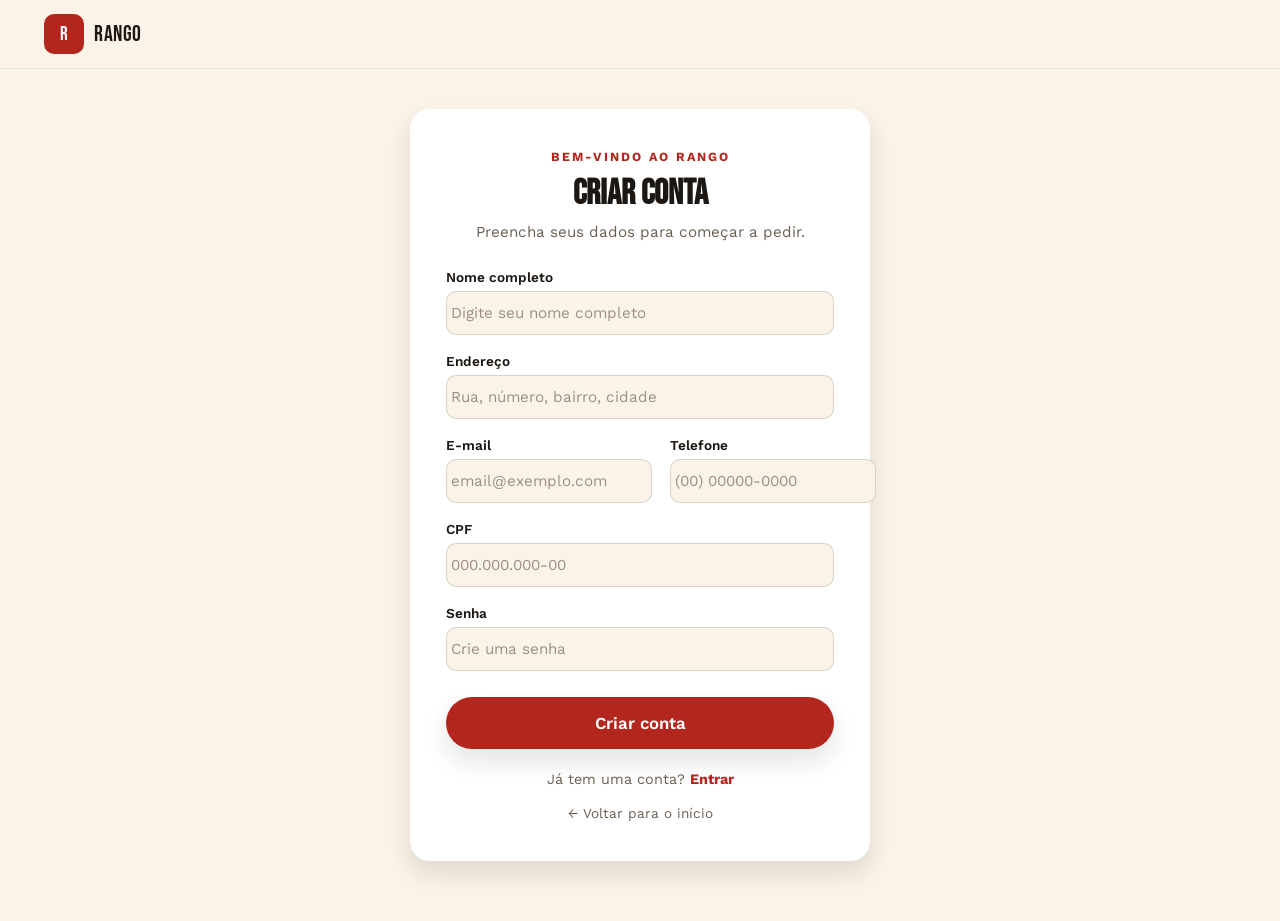
==== Login/cadastro.html @ 64fe9ec1 "../ é um comando ruim" ====
<!DOCTYPE html>
<html lang="pt-BR">
<head>
<meta charset="UTF-8">
<meta name="viewport" content="width=device-width, initial-scale=1.0">
<title>Criar conta | Rango</title>
<link rel="preconnect" href="https://fonts.googleapis.com">
<link href="https://fonts.googleapis.com/css2?family=Bebas+Neue&family=Work+Sans:wght@400;500;600;700&display=swap" rel="stylesheet">
<link rel="stylesheet" href="../style.css">
<link rel="stylesheet" href="Login-style.css">
</head>
<body class="login-body">

  <!-- ===================== HEADER SIMPLES ===================== -->
  <header class="header">
    <div class="header__inner">
      <a href="../index.html" class="logo" id="btn-logo">
        <span class="logo__mark">R</span>
        <span class="logo__text">Rango</span>
      </a>
    </div>
  </header>

  <!-- ===================== CADASTRO ===================== -->
  <main class="login-main">
    <section class="login-card">
      <p class="login-card__eyebrow">Bem-vindo ao Rango</p>
      <h1 class="login-card__title">Criar conta</h1>
      <p class="login-card__subtitle">Preencha seus dados para começar a pedir.</p>

      <!--
        Formulário sem lógica: sem action real e sem <script>.
        O colega responsável pelo JS pode usar os ids dos campos abaixo
        (ex: document.getElementById('input-email')) para validar e enviar.
      -->
      <form class="login-form" id="form-cadastro" action="#" method="get">

        <div class="login-form__group">
          <label for="input-nome">Nome completo</label>
          <input
            type="text"
            id="input-nome"
            name="nome"
            placeholder="Digite seu nome completo"
            autocomplete="name"
          >
        </div>

        <div class="login-form__group">
          <label for="input-endereco">Endereço</label>
          <input
            type="text"
            id="input-endereco"
            name="endereco"
            placeholder="Rua, número, bairro, cidade"
            autocomplete="street-address"
          >
        </div>

        <div class="login-form__row">
          <div class="login-form__group">
            <label for="input-email">E-mail</label>
            <input
              type="email"
              id="input-email"
              name="email"
              placeholder="email@exemplo.com"
              autocomplete="email"
            >
          </div>

          <div class="login-form__group">
            <label for="input-telefone">Telefone</label>
            <input
              type="tel"
              id="input-telefone"
              name="telefone"
              placeholder="(00) 00000-0000"
              autocomplete="tel"
            >
          </div>
        </div>

        <div class="login-form__group">
          <label for="input-cpf">CPF</label>
          <input
            type="text"
            id="input-cpf"
            name="cpf"
            placeholder="000.000.000-00"
            inputmode="numeric"
            maxlength="14"
            autocomplete="off"
          >
        </div>

        <div class="login-form__group">
          <label for="input-senha">Senha</label>
          <input
            type="password"
            id="input-senha"
            name="senha"
            placeholder="Crie uma senha"
            autocomplete="new-password"
          >
        </div>

        <button type="submit" class="btn btn--primary btn--lg login-form__submit" id="btn-cadastro-submit">
          Criar conta
        </button>

      </form>

      <p class="login-card__footer">
        Já tem uma conta?
        <a href="Login.html" id="link-login">Entrar</a>
      </p>

      <a href="../index.html" class="login-card__voltar" id="link-voltar">← Voltar para o início</a>
    </section>
  </main>

  <!--
    OBS PARA O GRUPO:
    Nenhum <script> foi incluído de propósito. O colega do JS ainda precisa:
    - Validar os campos (nome, endereço, email, telefone, cpf, senha)
    - Tratar o envio do #form-cadastro (hoje o botão #btn-cadastro-submit não faz nada real)
  -->
</body>
</html>
---- style.css ----
/* =========================================================
   FRANGO REAL — TELA INICIAL
   Tokens de marca
   ========================================================= */
:root{
  --vermelho: #B3261E;
  --vermelho-escuro: #7E1B15;
  --mostarda: #E8A33D;
  --carvao: #1C1712;
  --creme: #FBF3E7;
  --creme-escuro: #F1E4D0;
  --verde: #4A5D3A;
  --branco: #FFFFFF;

  --display: 'Bebas Neue', 'Arial Narrow', sans-serif;
  --corpo: 'Work Sans', 'Segoe UI', sans-serif;

  --radius: 14px;
  --sombra: 0 12px 24px rgba(28,23,18,0.12);
}

*{ box-sizing: border-box; }

html{ scroll-behavior: smooth; }

body{
  margin: 0;
  font-family: var(--corpo);
  background: var(--creme);
  color: var(--carvao);
  -webkit-font-smoothing: antialiased;
}

a{ text-decoration: none; color: inherit; }

button{ font-family: inherit; cursor: pointer; border: none; }

:focus-visible{
  outline: 3px solid var(--mostarda);
  outline-offset: 2px;
}

/* =========================================================
   BOTÕES (todos sem comportamento — só estilo)
   ========================================================= */
.btn{
  display: inline-flex;
  align-items: center;
  gap: 8px;
  padding: 12px 22px;
  border-radius: 999px;
  font-weight: 600;
  font-size: 0.95rem;
  transition: transform .15s ease, box-shadow .15s ease, background .15s ease;
  white-space: nowrap;
}
.btn:hover{ transform: translateY(-2px); }

.btn--primary{ background: var(--vermelho); color: var(--branco); box-shadow: var(--sombra); }
.btn--primary:hover{ background: var(--vermelho-escuro); }

.btn--outline{ background: transparent; color: var(--carvao); border: 2px solid var(--carvao); }
.btn--outline:hover{ background: var(--carvao); color: var(--creme); }

.btn--ghost{ background: transparent; color: var(--carvao); padding: 10px 16px; }
.btn--ghost:hover{ background: var(--creme-escuro); }

.btn--cart{
  background: var(--carvao);
  color: var(--creme);
  padding: 10px 18px;
  position: relative;
}
.btn--cart:hover{ background: #322A22; }

.btn--lg{ padding: 16px 30px; font-size: 1.05rem; }
.btn--sm{ padding: 8px 16px; font-size: 0.85rem; }

.btn__badge{
  background: var(--mostarda);
  color: var(--carvao);
  font-size: 0.75rem;
  font-weight: 700;
  min-width: 20px;
  height: 20px;
  border-radius: 50%;
  display: inline-flex;
  align-items: center;
  justify-content: center;
  padding: 0 4px;
}

/* =========================================================
   HEADER
   ========================================================= */
.header{
  position: sticky;
  top: 0;
  z-index: 50;
  background: var(--creme);
  border-bottom: 1px solid rgba(28,23,18,0.08);
}

.header__inner{
  max-width: 1240px;
  margin: 0 auto;
  padding: 14px 24px;
  display: flex;
  align-items: center;
  gap: 32px;
}

.logo{ display: flex; align-items: center; gap: 10px; }

.logo__mark{
  background: var(--vermelho);
  color: var(--branco);
  font-family: var(--display);
  font-size: 1.2rem;
  letter-spacing: 1px;
  width: 40px;
  height: 40px;
  border-radius: 10px;
  display: flex;
  align-items: center;
  justify-content: center;
}

.logo__text{
  font-family: var(--display);
  font-size: 1.4rem;
  letter-spacing: 0.5px;
  color: var(--carvao);
}
.logo__text strong{ color: var(--vermelho); font-weight: normal; }
.logo__text--light{ color: var(--creme); font-size: 1.6rem; }
.logo__text--light strong{ color: var(--mostarda); }

.nav{
  display: flex;
  align-items: center;
  gap: 28px;
  margin: 0 auto;
}

.nav__link{
  font-weight: 600;
  font-size: 0.95rem;
  color: var(--carvao);
  position: relative;
  padding: 6px 2px;
}
.nav__link::after{
  content: '';
  position: absolute;
  left: 0; bottom: 0;
  width: 0%;
  height: 2px;
  background: var(--vermelho);
  transition: width .2s ease;
}
.nav__link:hover::after{ width: 100%; }

.header__actions{ display: flex; align-items: center; gap: 10px; }

.hamburger{
  display: none;
  flex-direction: column;
  gap: 5px;
  background: transparent;
  padding: 6px;
}
.hamburger span{
  width: 24px;
  height: 2px;
  background: var(--carvao);
  border-radius: 2px;
}

/* =========================================================
   HERO
   ========================================================= */
.hero{
  max-width: 760px;
  margin: 0 auto;
  padding: 72px 24px 48px;
  text-align: center;
}

.hero__eyebrow,
.hero__title,
.hero__subtitle{ text-align: center; }

.hero__search{ margin-left: auto; margin-right: auto; }

.hero__eyebrow{
  text-transform: uppercase;
  letter-spacing: 2px;
  font-size: 0.8rem;
  font-weight: 700;
  color: var(--vermelho);
  margin: 0 0 12px;
}

.hero__title{
  font-family: var(--display);
  font-size: clamp(3.2rem, 6vw, 5.5rem);
  line-height: 0.95;
  margin: 0 0 20px;
  color: var(--carvao);
}

.hero__subtitle{
  font-size: 1.1rem;
  line-height: 1.6;
  color: #4A4038;
  max-width: 440px;
  margin: 0 0 32px;
}

.hero__cta{ display: flex; gap: 14px; flex-wrap: wrap; justify-content: center; }

/* =========================================================
   CATEGORIAS (chips)
   ========================================================= */
.categorias{
  max-width: 1240px;
  margin: 0 auto;
  padding: 8px 24px 40px;
  display: flex;
  gap: 12px;
  flex-wrap: wrap;
}

.chip{
  background: var(--branco);
  border: 1px solid rgba(28,23,18,0.1);
  padding: 10px 18px;
  border-radius: 999px;
  font-weight: 600;
  font-size: 0.9rem;
  transition: background .15s ease, border-color .15s ease;
}
.chip:hover{ background: var(--creme-escuro); border-color: var(--vermelho); }

/* =========================================================
   DESTAQUES / CARDS
   ========================================================= */
.destaques{
  max-width: 1240px;
  margin: 0 auto;
  padding: 20px 24px 60px;
}

.section-eyebrow{
  text-transform: uppercase;
  letter-spacing: 2px;
  font-size: 0.8rem;
  font-weight: 700;
  color: var(--vermelho);
  margin: 0 0 6px;
}

.section-title{
  font-family: var(--display);
  font-size: 2.4rem;
  margin: 0 0 28px;
}

.cards{
  display: grid;
  grid-template-columns: repeat(4, 1fr);
  gap: 20px;
}

.card{
  background: var(--branco);
  border-radius: var(--radius);
  padding: 18px;
  position: relative;
  box-shadow: 0 6px 16px rgba(28,23,18,0.06);
  display: flex;
  flex-direction: column;
}

.card__tag{
  position: absolute;
  top: 14px;
  left: 14px;
  background: var(--carvao);
  color: var(--creme);
  font-size: 0.7rem;
  font-weight: 700;
  text-transform: uppercase;
  letter-spacing: 0.5px;
  padding: 5px 10px;
  border-radius: 6px;
  transform: rotate(-4deg);
  z-index: 2;
}
.card__tag--promo{ background: var(--vermelho); }

.card__image{
  height: 150px;
  border-radius: 10px;
  margin-bottom: 14px;
  background-size: cover;
  background-position: center;
}
.card__image--balde{ background: radial-gradient(circle at 30% 30%, var(--mostarda), var(--vermelho) 70%); }
.card__image--combo{ background: radial-gradient(circle at 60% 40%, #F5C877, var(--vermelho-escuro) 75%); }
.card__image--sanduiche{ background: radial-gradient(circle at 40% 50%, #F0B25E, var(--carvao) 85%); }
.card__image--acompanhamento{ background: radial-gradient(circle at 50% 40%, #FFE3A8, var(--verde) 85%); }

.card__title{
  font-family: var(--display);
  font-size: 1.25rem;
  letter-spacing: 0.3px;
  margin: 0 0 6px;
}

.card__desc{
  font-size: 0.88rem;
  color: #5A4F45;
  line-height: 1.5;
  margin: 0 0 16px;
  flex-grow: 1;
}

.card__footer{
  display: flex;
  align-items: center;
  justify-content: space-between;
}

.price{
  font-family: var(--display);
  font-size: 1.5rem;
  color: var(--vermelho);
}
.price small{ font-size: 0.9rem; }

/* =========================================================
   FAIXA DE CONFIANÇA
   ========================================================= */
.faixa{
  background: var(--carvao);
  color: var(--creme);
  display: grid;
  grid-template-columns: repeat(4, 1fr);
  text-align: center;
  padding: 40px 24px;
}

.faixa__item{ display: flex; flex-direction: column; gap: 4px; }

.faixa__num{
  font-family: var(--display);
  font-size: 2.2rem;
  color: var(--mostarda);
}

.faixa__label{
  font-size: 0.85rem;
  opacity: 0.85;
}

/* =========================================================
   FOOTER
   ========================================================= */
.footer{ background: var(--vermelho-escuro); color: var(--creme); }

.footer__inner{
  max-width: 1240px;
  margin: 0 auto;
  padding: 56px 24px 32px;
  display: grid;
  grid-template-columns: 1.4fr 1fr 1fr 1fr;
  gap: 32px;
}

.footer__brand p{ opacity: 0.8; margin-top: 8px; font-size: 0.9rem; }

.footer__col h4{
  text-transform: uppercase;
  font-size: 0.8rem;
  letter-spacing: 1px;
  opacity: 0.75;
  margin: 0 0 14px;
}

.footer__col a{
  display: block;
  font-size: 0.92rem;
  padding: 5px 0;
  opacity: 0.9;
}
.footer__col a:hover{ opacity: 1; text-decoration: underline; }

.footer__copy{
  text-align: center;
  font-size: 0.8rem;
  opacity: 0.6;
  padding: 18px 24px 28px;
  margin: 0;
  border-top: 1px solid rgba(251,243,231,0.15);
}

/* =========================================================
   RESPONSIVO
   ========================================================= */
@media (max-width: 900px){
  .nav, .header__actions{ display: none; }
  .hamburger{ display: flex; }

  .hero{ grid-template-columns: 1fr; text-align: center; }
  .hero__subtitle{ margin-left: auto; margin-right: auto; }
  .hero__cta{ justify-content: center; }

  .cards{ grid-template-columns: repeat(2, 1fr); }
  .faixa{ grid-template-columns: repeat(2, 1fr); gap: 24px; }
  .footer__inner{ grid-template-columns: 1fr 1fr; }
}

@media (max-width: 520px){
  .cards{ grid-template-columns: 1fr; }
  .footer__inner{ grid-template-columns: 1fr; }
}

@media (prefers-reduced-motion: reduce){
  *{ transition: none !important; scroll-behavior: auto !important; }
}

/* =========================================================
   ATUALIZAÇÃO — VERSÃO MARKETPLACE (sem produtos fixos)
   ========================================================= */

.btn--text{
  background: transparent;
  color: var(--vermelho);
  padding: 12px 6px;
  font-weight: 700;
}
.btn--text:hover{ text-decoration: underline; transform: none; }

/* Busca de endereço no hero */
.hero__search{
  display: flex;
  align-items: center;
  gap: 10px;
  background: var(--branco);
  border: 1px solid rgba(28,23,18,0.12);
  border-radius: 999px;
  padding: 6px 6px 6px 18px;
  max-width: 480px;
  margin-bottom: 24px;
  box-shadow: var(--sombra);
}
.hero__search-icon{ font-size: 1rem; }
.hero__search-input{
  flex: 1;
  border: none;
  outline: none;
  font-family: var(--corpo);
  font-size: 0.92rem;
  padding: 10px 0;
  background: transparent;
  color: var(--carvao);
}
.hero__search-input::placeholder{ color: #9C8F80; }
.hero__search-input:disabled{ cursor: not-allowed; }
.hero__search .btn:disabled{ opacity: 0.6; cursor: not-allowed; }
.hero__search .btn:disabled:hover{ transform: none; background: var(--vermelho); }

/* Categorias com legenda */
.categorias__label{
  font-size: 0.85rem;
  font-weight: 600;
  color: #6B5F52;
  margin: 0 0 12px;
}
.categorias__lista{ display: flex; gap: 12px; flex-wrap: wrap; }

/* Seção de lojas */
.lojas{
  max-width: 1240px;
  margin: 0 auto;
  padding: 20px 24px 60px;
}
.lojas__hint{
  font-size: 0.95rem;
  color: #6B5F52;
  margin: -10px 0 28px;
  max-width: 520px;
}

.lojas__grid{
  display: grid;
  grid-template-columns: repeat(4, 1fr);
  gap: 20px;
}

/* Card de loja — estado esqueleto (nenhuma loja cadastrada ainda) */
.loja-card{
  background: var(--branco);
  border-radius: var(--radius);
  padding: 16px;
  box-shadow: 0 6px 16px rgba(28,23,18,0.06);
}

.skeleton{
  background: linear-gradient(90deg, var(--creme-escuro) 25%, #E9DCC6 37%, var(--creme-escuro) 63%);
  background-size: 400% 100%;
  animation: shimmer 2.2s ease infinite;
  border-radius: 8px;
}
.skeleton--imagem{ height: 130px; margin-bottom: 14px; }
.skeleton--linha{ height: 14px; margin-bottom: 8px; }
.skeleton--titulo{ width: 70%; height: 18px; }
.skeleton--curta{ width: 45%; }

@keyframes shimmer{
  0%{ background-position: 100% 0; }
  100%{ background-position: -100% 0; }
}

/* CTA para quem quer vender */
.cta-vendedor{
  max-width: 1240px;
  margin: 0 auto 60px;
  padding: 40px;
  background: var(--mostarda);
  border-radius: 24px;
  display: flex;
  align-items: center;
  justify-content: space-between;
  gap: 24px;
  flex-wrap: wrap;
}
.cta-vendedor__texto h2{
  font-family: var(--display);
  font-size: 1.8rem;
  margin: 0 0 8px;
  color: var(--carvao);
}
.cta-vendedor__texto p{
  margin: 0;
  color: #4A4038;
  max-width: 420px;
}

@media (max-width: 900px){
  .lojas__grid{ grid-template-columns: repeat(2, 1fr); }
  .cta-vendedor{ flex-direction: column; text-align: center; }
}
@media (max-width: 520px){
  .lojas__grid{ grid-template-columns: 1fr; }
}
@media (prefers-reduced-motion: reduce){
  .skeleton{ animation: none; }
}
---- Login/Login-style.css ----
/* =========================================================
   RANGO — PÁGINA DE LOGIN
   Este arquivo assume que style.css já foi carregado antes
   (ele define as variáveis de cor/tipografia e o header).
   ========================================================= */

.login-body{
  min-height: 100vh;
  display: flex;
  flex-direction: column;
}

.login-main{
  flex: 1;
  display: flex;
  align-items: center;
  justify-content: center;
  padding: 40px 24px 60px;
}

.login-card{
  width: 100%;
  max-width: 460px;
  background: var(--branco);
  border-radius: 20px;
  padding: 40px 36px;
  box-shadow: var(--sombra);
}

.login-card__eyebrow{
  text-transform: uppercase;
  letter-spacing: 2px;
  font-size: 0.78rem;
  font-weight: 700;
  color: var(--vermelho);
  margin: 0 0 8px;
  text-align: center;
}

.login-card__title{
  font-family: var(--display);
  font-size: 2.2rem;
  margin: 0 0 8px;
  text-align: center;
}

.login-card__subtitle{
  font-size: 0.95rem;
  color: #6B5F52;
  text-align: center;
  margin: 0 0 28px;
}

.login-form{
  display: flex;
  flex-direction: column;
  gap: 18px;
}

.login-form__row{
  display: grid;
  grid-template-columns: 1fr 1fr;
  gap: 18px;
}

.login-form__esqueci{
  align-self: flex-end;
  font-size: 0.85rem;
  color: var(--vermelho);
  font-weight: 600;
  margin-top: -8px;
}
.login-form__esqueci:hover{ text-decoration: underline; }

.login-form__group{
  display: flex;
  flex-direction: column;
  gap: 6px;
}

.login-form__group label{
  font-size: 0.85rem;
  font-weight: 600;
  color: var(--carvao);
}

.login-form__group input{
  font-family: var(--corpo);
  font-size: 0.95rem;
  padding: 12px 4px;
  border: 1px solid rgba(28,23,18,0.15);
  border-radius: 10px;
  background: var(--creme);
  color: var(--carvao);
  outline: none;
  transition: border-color .15s ease, background .15s ease;
}

.login-form__group input::placeholder{
  color: #9C8F80;
}

.login-form__group input:focus{
  border-color: var(--vermelho);
  background: var(--branco);
}

.login-form__submit{
  margin-top: 8px;
  width: 100%;
  justify-content: center;
}

.login-card__footer{
  text-align: center;
  font-size: 0.9rem;
  color: #6B5F52;
  margin: 22px 0 0;
}
.login-card__footer a{
  color: var(--vermelho);
  font-weight: 700;
}
.login-card__footer a:hover{ text-decoration: underline; }

.login-card__voltar{
  display: block;
  text-align: center;
  margin-top: 18px;
  font-size: 0.85rem;
  color: #6B5F52;
}
.login-card__voltar:hover{ color: var(--carvao); }

@media (max-width: 520px){
  .login-card{ padding: 32px 24px; }
  .login-form__row{ grid-template-columns: 1fr; }
}
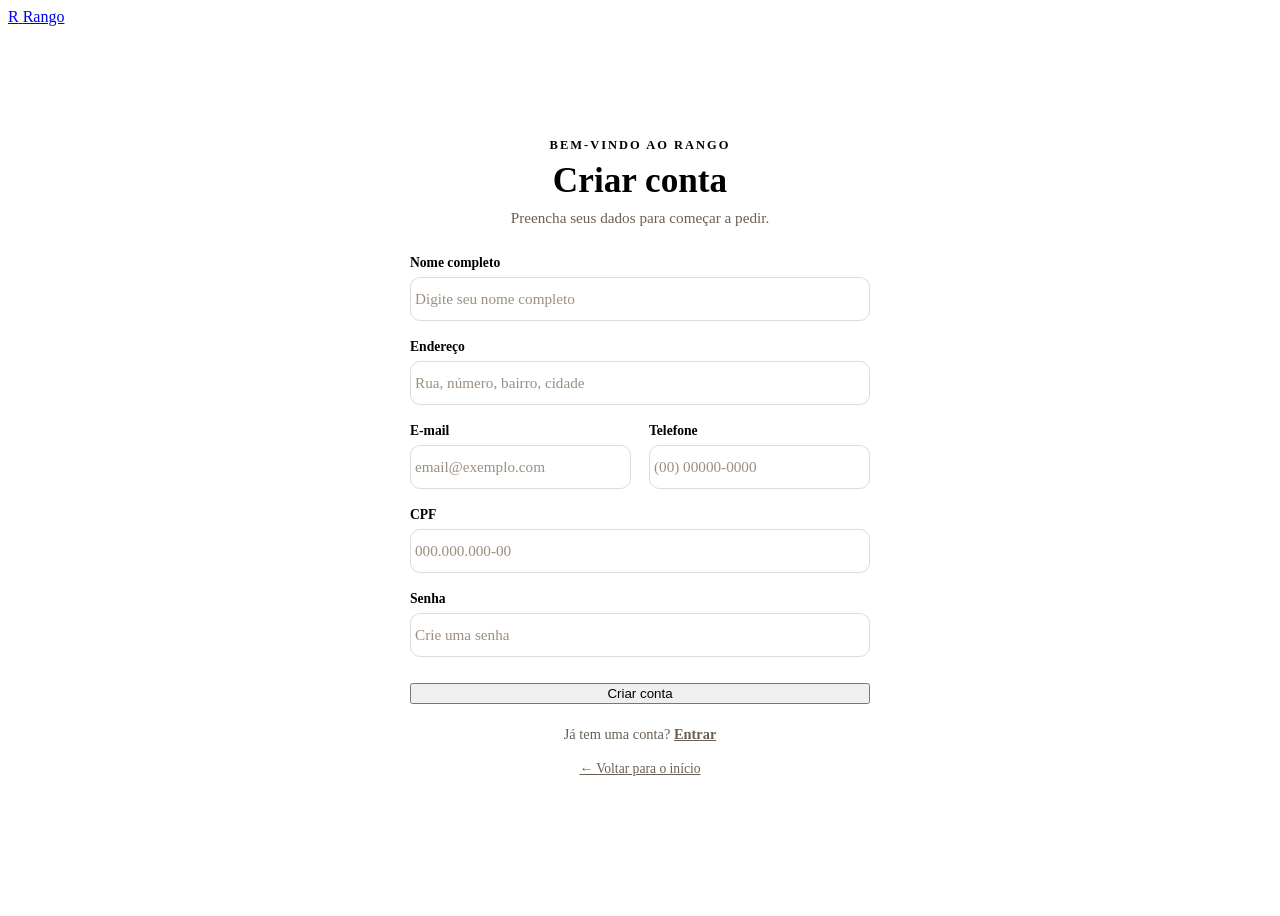
==== commit e2618a60: "espero ter resolvido :>" ====
--- a/Login/cadastro.html
+++ b/Login/cadastro.html
@@ -6,7 +6,7 @@
 <title>Criar conta | Rango</title>
 <link rel="preconnect" href="https://fonts.googleapis.com">
 <link href="https://fonts.googleapis.com/css2?family=Bebas+Neue&family=Work+Sans:wght@400;500;600;700&display=swap" rel="stylesheet">
-<link rel="stylesheet" href="../style.css">
+<link rel="stylesheet" href="../Style.css">
 <link rel="stylesheet" href="Login-style.css">
 </head>
 <body class="login-body">
@@ -27,12 +27,7 @@
       <p class="login-card__eyebrow">Bem-vindo ao Rango</p>
       <h1 class="login-card__title">Criar conta</h1>
       <p class="login-card__subtitle">Preencha seus dados para começar a pedir.</p>
-
-      <!--
-        Formulário sem lógica: sem action real e sem <script>.
-        O colega responsável pelo JS pode usar os ids dos campos abaixo
-        (ex: document.getElementById('input-email')) para validar e enviar.
-      -->
+      
       <form class="login-form" id="form-cadastro" action="#" method="get">
 
         <div class="login-form__group">
@@ -119,12 +114,5 @@
       <a href="../index.html" class="login-card__voltar" id="link-voltar">← Voltar para o início</a>
     </section>
   </main>
-
-  <!--
-    OBS PARA O GRUPO:
-    Nenhum <script> foi incluído de propósito. O colega do JS ainda precisa:
-    - Validar os campos (nome, endereço, email, telefone, cpf, senha)
-    - Tratar o envio do #form-cadastro (hoje o botão #btn-cadastro-submit não faz nada real)
-  -->
 </body>
-</html>
+</html>
--- a/Login/Login-style.css
+++ b/Login/Login-style.css
@@ -135,4 +135,4 @@
 @media (max-width: 520px){
   .login-card{ padding: 32px 24px; }
   .login-form__row{ grid-template-columns: 1fr; }
-}
+}
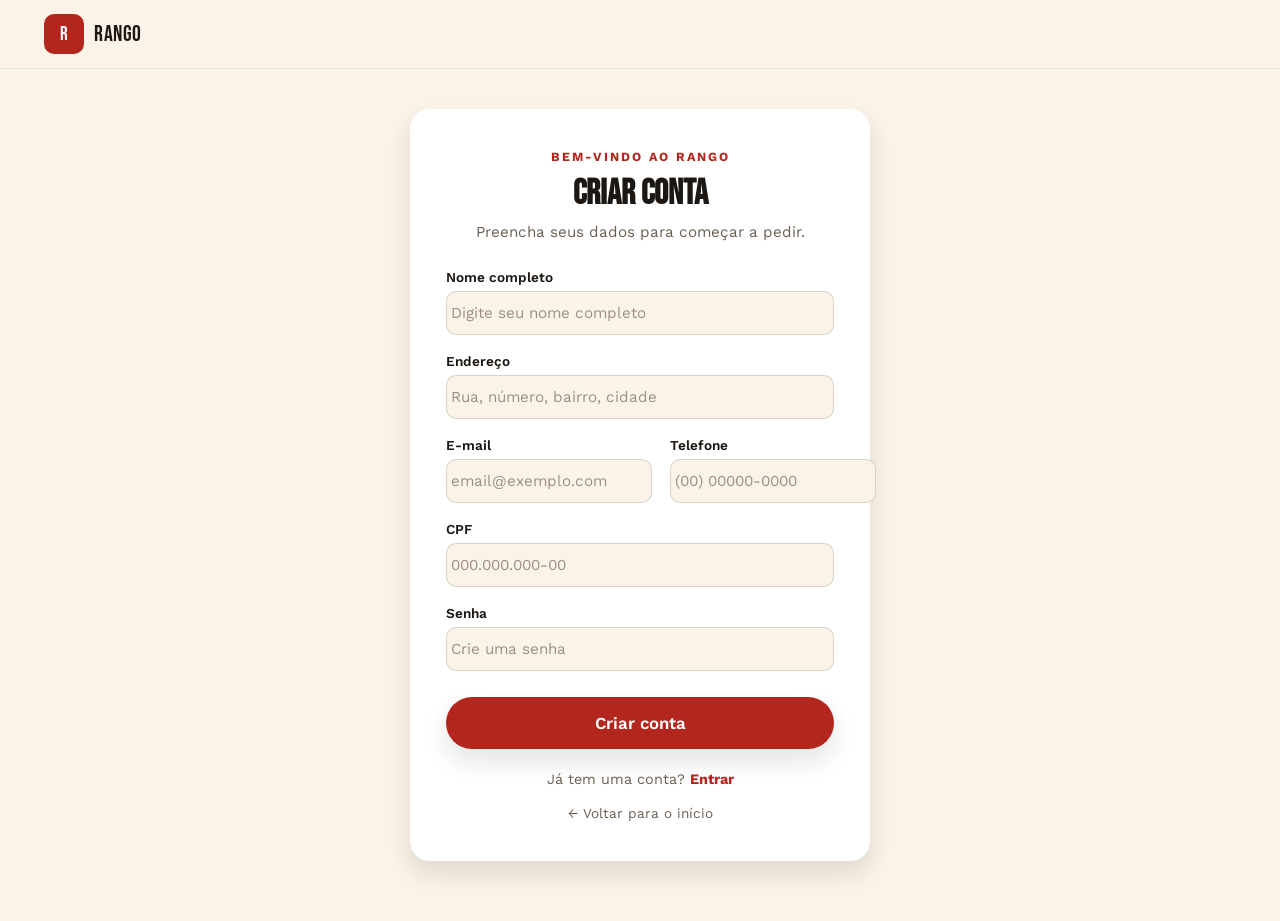
==== commit d6e84745: "tinha um S em maiusculo explodindo o codigo todo e eu to a pelo menos 15 minutos nessa bomba" ====
--- a/Login/cadastro.html
+++ b/Login/cadastro.html
@@ -6,7 +6,7 @@
 <title>Criar conta | Rango</title>
 <link rel="preconnect" href="https://fonts.googleapis.com">
 <link href="https://fonts.googleapis.com/css2?family=Bebas+Neue&family=Work+Sans:wght@400;500;600;700&display=swap" rel="stylesheet">
-<link rel="stylesheet" href="../Style.css">
+<link rel="stylesheet" href="../style.css">
 <link rel="stylesheet" href="Login-style.css">
 </head>
 <body class="login-body">
--- a/style.css
+++ b/style.css
@@ -0,0 +1,561 @@
+/* =========================================================
+   FRANGO REAL — TELA INICIAL
+   Tokens de marca
+   ========================================================= */
+:root{
+  --vermelho: #B3261E;
+  --vermelho-escuro: #7E1B15;
+  --mostarda: #E8A33D;
+  --carvao: #1C1712;
+  --creme: #FBF3E7;
+  --creme-escuro: #F1E4D0;
+  --verde: #4A5D3A;
+  --branco: #FFFFFF;
+
+  --display: 'Bebas Neue', 'Arial Narrow', sans-serif;
+  --corpo: 'Work Sans', 'Segoe UI', sans-serif;
+
+  --radius: 14px;
+  --sombra: 0 12px 24px rgba(28,23,18,0.12);
+}
+
+*{ box-sizing: border-box; }
+
+html{ scroll-behavior: smooth; }
+
+body{
+  margin: 0;
+  font-family: var(--corpo);
+  background: var(--creme);
+  color: var(--carvao);
+  -webkit-font-smoothing: antialiased;
+}
+
+a{ text-decoration: none; color: inherit; }
+
+button{ font-family: inherit; cursor: pointer; border: none; }
+
+:focus-visible{
+  outline: 3px solid var(--mostarda);
+  outline-offset: 2px;
+}
+
+/* =========================================================
+   BOTÕES (todos sem comportamento — só estilo)
+   ========================================================= */
+.btn{
+  display: inline-flex;
+  align-items: center;
+  gap: 8px;
+  padding: 12px 22px;
+  border-radius: 999px;
+  font-weight: 600;
+  font-size: 0.95rem;
+  transition: transform .15s ease, box-shadow .15s ease, background .15s ease;
+  white-space: nowrap;
+}
+.btn:hover{ transform: translateY(-2px); }
+
+.btn--primary{ background: var(--vermelho); color: var(--branco); box-shadow: var(--sombra); }
+.btn--primary:hover{ background: var(--vermelho-escuro); }
+
+.btn--outline{ background: transparent; color: var(--carvao); border: 2px solid var(--carvao); }
+.btn--outline:hover{ background: var(--carvao); color: var(--creme); }
+
+.btn--ghost{ background: transparent; color: var(--carvao); padding: 10px 16px; }
+.btn--ghost:hover{ background: var(--creme-escuro); }
+
+.btn--cart{
+  background: var(--carvao);
+  color: var(--creme);
+  padding: 10px 18px;
+  position: relative;
+}
+.btn--cart:hover{ background: #322A22; }
+
+.btn--lg{ padding: 16px 30px; font-size: 1.05rem; }
+.btn--sm{ padding: 8px 16px; font-size: 0.85rem; }
+
+.btn__badge{
+  background: var(--mostarda);
+  color: var(--carvao);
+  font-size: 0.75rem;
+  font-weight: 700;
+  min-width: 20px;
+  height: 20px;
+  border-radius: 50%;
+  display: inline-flex;
+  align-items: center;
+  justify-content: center;
+  padding: 0 4px;
+}
+
+/* =========================================================
+   HEADER
+   ========================================================= */
+.header{
+  position: sticky;
+  top: 0;
+  z-index: 50;
+  background: var(--creme);
+  border-bottom: 1px solid rgba(28,23,18,0.08);
+}
+
+.header__inner{
+  max-width: 1240px;
+  margin: 0 auto;
+  padding: 14px 24px;
+  display: flex;
+  align-items: center;
+  gap: 32px;
+}
+
+.logo{ display: flex; align-items: center; gap: 10px; }
+
+.logo__mark{
+  background: var(--vermelho);
+  color: var(--branco);
+  font-family: var(--display);
+  font-size: 1.2rem;
+  letter-spacing: 1px;
+  width: 40px;
+  height: 40px;
+  border-radius: 10px;
+  display: flex;
+  align-items: center;
+  justify-content: center;
+}
+
+.logo__text{
+  font-family: var(--display);
+  font-size: 1.4rem;
+  letter-spacing: 0.5px;
+  color: var(--carvao);
+}
+.logo__text strong{ color: var(--vermelho); font-weight: normal; }
+.logo__text--light{ color: var(--creme); font-size: 1.6rem; }
+.logo__text--light strong{ color: var(--mostarda); }
+
+.nav{
+  display: flex;
+  align-items: center;
+  gap: 28px;
+  margin: 0 auto;
+}
+
+.nav__link{
+  font-weight: 600;
+  font-size: 0.95rem;
+  color: var(--carvao);
+  position: relative;
+  padding: 6px 2px;
+}
+.nav__link::after{
+  content: '';
+  position: absolute;
+  left: 0; bottom: 0;
+  width: 0%;
+  height: 2px;
+  background: var(--vermelho);
+  transition: width .2s ease;
+}
+.nav__link:hover::after{ width: 100%; }
+
+.header__actions{ display: flex; align-items: center; gap: 10px; }
+
+.hamburger{
+  display: none;
+  flex-direction: column;
+  gap: 5px;
+  background: transparent;
+  padding: 6px;
+}
+.hamburger span{
+  width: 24px;
+  height: 2px;
+  background: var(--carvao);
+  border-radius: 2px;
+}
+
+/* =========================================================
+   HERO
+   ========================================================= */
+.hero{
+  max-width: 760px;
+  margin: 0 auto;
+  padding: 72px 24px 48px;
+  text-align: center;
+}
+
+.hero__eyebrow,
+.hero__title,
+.hero__subtitle{ text-align: center; }
+
+.hero__search{ margin-left: auto; margin-right: auto; }
+
+.hero__eyebrow{
+  text-transform: uppercase;
+  letter-spacing: 2px;
+  font-size: 0.8rem;
+  font-weight: 700;
+  color: var(--vermelho);
+  margin: 0 0 12px;
+}
+
+.hero__title{
+  font-family: var(--display);
+  font-size: clamp(3.2rem, 6vw, 5.5rem);
+  line-height: 0.95;
+  margin: 0 0 20px;
+  color: var(--carvao);
+}
+
+.hero__subtitle{
+  font-size: 1.1rem;
+  line-height: 1.6;
+  color: #4A4038;
+  max-width: 440px;
+  margin: 0 0 32px;
+}
+
+.hero__cta{ display: flex; gap: 14px; flex-wrap: wrap; justify-content: center; }
+
+/* =========================================================
+   CATEGORIAS (chips)
+   ========================================================= */
+.categorias{
+  max-width: 1240px;
+  margin: 0 auto;
+  padding: 8px 24px 40px;
+  display: flex;
+  gap: 12px;
+  flex-wrap: wrap;
+}
+
+.chip{
+  background: var(--branco);
+  border: 1px solid rgba(28,23,18,0.1);
+  padding: 10px 18px;
+  border-radius: 999px;
+  font-weight: 600;
+  font-size: 0.9rem;
+  transition: background .15s ease, border-color .15s ease;
+}
+.chip:hover{ background: var(--creme-escuro); border-color: var(--vermelho); }
+
+/* =========================================================
+   DESTAQUES / CARDS
+   ========================================================= */
+.destaques{
+  max-width: 1240px;
+  margin: 0 auto;
+  padding: 20px 24px 60px;
+}
+
+.section-eyebrow{
+  text-transform: uppercase;
+  letter-spacing: 2px;
+  font-size: 0.8rem;
+  font-weight: 700;
+  color: var(--vermelho);
+  margin: 0 0 6px;
+}
+
+.section-title{
+  font-family: var(--display);
+  font-size: 2.4rem;
+  margin: 0 0 28px;
+}
+
+.cards{
+  display: grid;
+  grid-template-columns: repeat(4, 1fr);
+  gap: 20px;
+}
+
+.card{
+  background: var(--branco);
+  border-radius: var(--radius);
+  padding: 18px;
+  position: relative;
+  box-shadow: 0 6px 16px rgba(28,23,18,0.06);
+  display: flex;
+  flex-direction: column;
+}
+
+.card__tag{
+  position: absolute;
+  top: 14px;
+  left: 14px;
+  background: var(--carvao);
+  color: var(--creme);
+  font-size: 0.7rem;
+  font-weight: 700;
+  text-transform: uppercase;
+  letter-spacing: 0.5px;
+  padding: 5px 10px;
+  border-radius: 6px;
+  transform: rotate(-4deg);
+  z-index: 2;
+}
+.card__tag--promo{ background: var(--vermelho); }
+
+.card__image{
+  height: 150px;
+  border-radius: 10px;
+  margin-bottom: 14px;
+  background-size: cover;
+  background-position: center;
+}
+.card__image--balde{ background: radial-gradient(circle at 30% 30%, var(--mostarda), var(--vermelho) 70%); }
+.card__image--combo{ background: radial-gradient(circle at 60% 40%, #F5C877, var(--vermelho-escuro) 75%); }
+.card__image--sanduiche{ background: radial-gradient(circle at 40% 50%, #F0B25E, var(--carvao) 85%); }
+.card__image--acompanhamento{ background: radial-gradient(circle at 50% 40%, #FFE3A8, var(--verde) 85%); }
+
+.card__title{
+  font-family: var(--display);
+  font-size: 1.25rem;
+  letter-spacing: 0.3px;
+  margin: 0 0 6px;
+}
+
+.card__desc{
+  font-size: 0.88rem;
+  color: #5A4F45;
+  line-height: 1.5;
+  margin: 0 0 16px;
+  flex-grow: 1;
+}
+
+.card__footer{
+  display: flex;
+  align-items: center;
+  justify-content: space-between;
+}
+
+.price{
+  font-family: var(--display);
+  font-size: 1.5rem;
+  color: var(--vermelho);
+}
+.price small{ font-size: 0.9rem; }
+
+/* =========================================================
+   FAIXA DE CONFIANÇA
+   ========================================================= */
+.faixa{
+  background: var(--carvao);
+  color: var(--creme);
+  display: grid;
+  grid-template-columns: repeat(4, 1fr);
+  text-align: center;
+  padding: 40px 24px;
+}
+
+.faixa__item{ display: flex; flex-direction: column; gap: 4px; }
+
+.faixa__num{
+  font-family: var(--display);
+  font-size: 2.2rem;
+  color: var(--mostarda);
+}
+
+.faixa__label{
+  font-size: 0.85rem;
+  opacity: 0.85;
+}
+
+/* =========================================================
+   FOOTER
+   ========================================================= */
+.footer{ background: var(--vermelho-escuro); color: var(--creme); }
+
+.footer__inner{
+  max-width: 1240px;
+  margin: 0 auto;
+  padding: 56px 24px 32px;
+  display: grid;
+  grid-template-columns: 1.4fr 1fr 1fr 1fr;
+  gap: 32px;
+}
+
+.footer__brand p{ opacity: 0.8; margin-top: 8px; font-size: 0.9rem; }
+
+.footer__col h4{
+  text-transform: uppercase;
+  font-size: 0.8rem;
+  letter-spacing: 1px;
+  opacity: 0.75;
+  margin: 0 0 14px;
+}
+
+.footer__col a{
+  display: block;
+  font-size: 0.92rem;
+  padding: 5px 0;
+  opacity: 0.9;
+}
+.footer__col a:hover{ opacity: 1; text-decoration: underline; }
+
+.footer__copy{
+  text-align: center;
+  font-size: 0.8rem;
+  opacity: 0.6;
+  padding: 18px 24px 28px;
+  margin: 0;
+  border-top: 1px solid rgba(251,243,231,0.15);
+}
+
+/* =========================================================
+   RESPONSIVO
+   ========================================================= */
+@media (max-width: 900px){
+  .nav, .header__actions{ display: none; }
+  .hamburger{ display: flex; }
+
+  .hero{ grid-template-columns: 1fr; text-align: center; }
+  .hero__subtitle{ margin-left: auto; margin-right: auto; }
+  .hero__cta{ justify-content: center; }
+
+  .cards{ grid-template-columns: repeat(2, 1fr); }
+  .faixa{ grid-template-columns: repeat(2, 1fr); gap: 24px; }
+  .footer__inner{ grid-template-columns: 1fr 1fr; }
+}
+
+@media (max-width: 520px){
+  .cards{ grid-template-columns: 1fr; }
+  .footer__inner{ grid-template-columns: 1fr; }
+}
+
+@media (prefers-reduced-motion: reduce){
+  *{ transition: none !important; scroll-behavior: auto !important; }
+}
+
+/* =========================================================
+   ATUALIZAÇÃO — VERSÃO MARKETPLACE (sem produtos fixos)
+   ========================================================= */
+
+.btn--text{
+  background: transparent;
+  color: var(--vermelho);
+  padding: 12px 6px;
+  font-weight: 700;
+}
+.btn--text:hover{ text-decoration: underline; transform: none; }
+
+/* Busca de endereço no hero */
+.hero__search{
+  display: flex;
+  align-items: center;
+  gap: 10px;
+  background: var(--branco);
+  border: 1px solid rgba(28,23,18,0.12);
+  border-radius: 999px;
+  padding: 6px 6px 6px 18px;
+  max-width: 480px;
+  margin-bottom: 24px;
+  box-shadow: var(--sombra);
+}
+.hero__search-icon{ font-size: 1rem; }
+.hero__search-input{
+  flex: 1;
+  border: none;
+  outline: none;
+  font-family: var(--corpo);
+  font-size: 0.92rem;
+  padding: 10px 0;
+  background: transparent;
+  color: var(--carvao);
+}
+.hero__search-input::placeholder{ color: #9C8F80; }
+.hero__search-input:disabled{ cursor: not-allowed; }
+.hero__search .btn:disabled{ opacity: 0.6; cursor: not-allowed; }
+.hero__search .btn:disabled:hover{ transform: none; background: var(--vermelho); }
+
+/* Categorias com legenda */
+.categorias__label{
+  font-size: 0.85rem;
+  font-weight: 600;
+  color: #6B5F52;
+  margin: 0 0 12px;
+}
+.categorias__lista{ display: flex; gap: 12px; flex-wrap: wrap; }
+
+/* Seção de lojas */
+.lojas{
+  max-width: 1240px;
+  margin: 0 auto;
+  padding: 20px 24px 60px;
+}
+.lojas__hint{
+  font-size: 0.95rem;
+  color: #6B5F52;
+  margin: -10px 0 28px;
+  max-width: 520px;
+}
+
+.lojas__grid{
+  display: grid;
+  grid-template-columns: repeat(4, 1fr);
+  gap: 20px;
+}
+
+/* Card de loja — estado esqueleto (nenhuma loja cadastrada ainda) */
+.loja-card{
+  background: var(--branco);
+  border-radius: var(--radius);
+  padding: 16px;
+  box-shadow: 0 6px 16px rgba(28,23,18,0.06);
+}
+
+.skeleton{
+  background: linear-gradient(90deg, var(--creme-escuro) 25%, #E9DCC6 37%, var(--creme-escuro) 63%);
+  background-size: 400% 100%;
+  animation: shimmer 2.2s ease infinite;
+  border-radius: 8px;
+}
+.skeleton--imagem{ height: 130px; margin-bottom: 14px; }
+.skeleton--linha{ height: 14px; margin-bottom: 8px; }
+.skeleton--titulo{ width: 70%; height: 18px; }
+.skeleton--curta{ width: 45%; }
+
+@keyframes shimmer{
+  0%{ background-position: 100% 0; }
+  100%{ background-position: -100% 0; }
+}
+
+/* CTA para quem quer vender */
+.cta-vendedor{
+  max-width: 1240px;
+  margin: 0 auto 60px;
+  padding: 40px;
+  background: var(--mostarda);
+  border-radius: 24px;
+  display: flex;
+  align-items: center;
+  justify-content: space-between;
+  gap: 24px;
+  flex-wrap: wrap;
+}
+.cta-vendedor__texto h2{
+  font-family: var(--display);
+  font-size: 1.8rem;
+  margin: 0 0 8px;
+  color: var(--carvao);
+}
+.cta-vendedor__texto p{
+  margin: 0;
+  color: #4A4038;
+  max-width: 420px;
+}
+
+@media (max-width: 900px){
+  .lojas__grid{ grid-template-columns: repeat(2, 1fr); }
+  .cta-vendedor{ flex-direction: column; text-align: center; }
+}
+@media (max-width: 520px){
+  .lojas__grid{ grid-template-columns: 1fr; }
+}
+@media (prefers-reduced-motion: reduce){
+  .skeleton{ animation: none; }
+}
